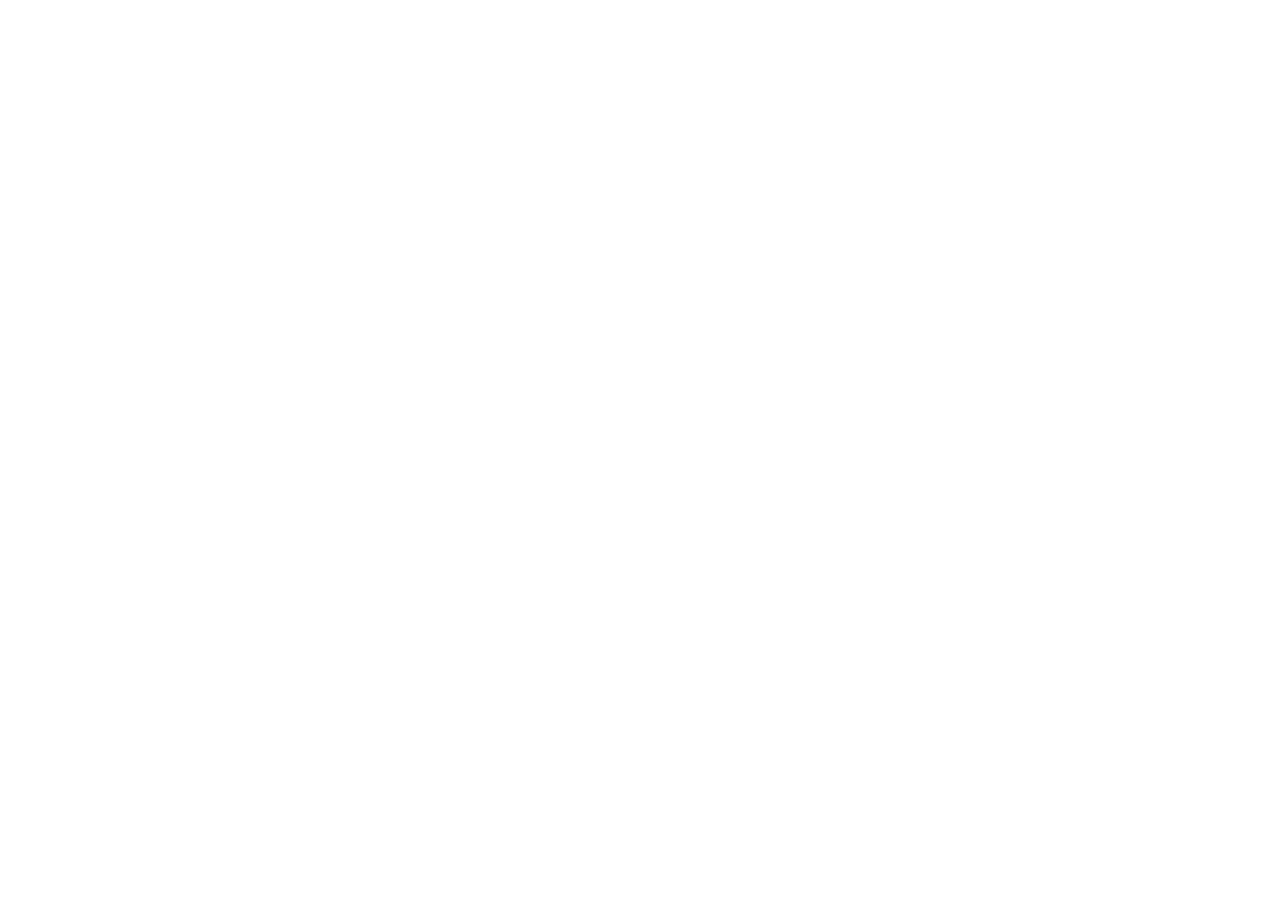
==== Semana-02/index.html @ f2ca2ee6 "BaSP-W02-2022: create README.md file, Semana-02 folder and index.html file" ====
<!DOCTYPE html>
<html lang="en">
<head>
    <meta charset="UTF-8">
    <meta http-equiv="X-UA-Compatible" content="IE=edge">
    <meta name="viewport" content="width=device-width, initial-scale=1.0">
    <title>Document</title>
</head>
<body>
    
</body>
</html>
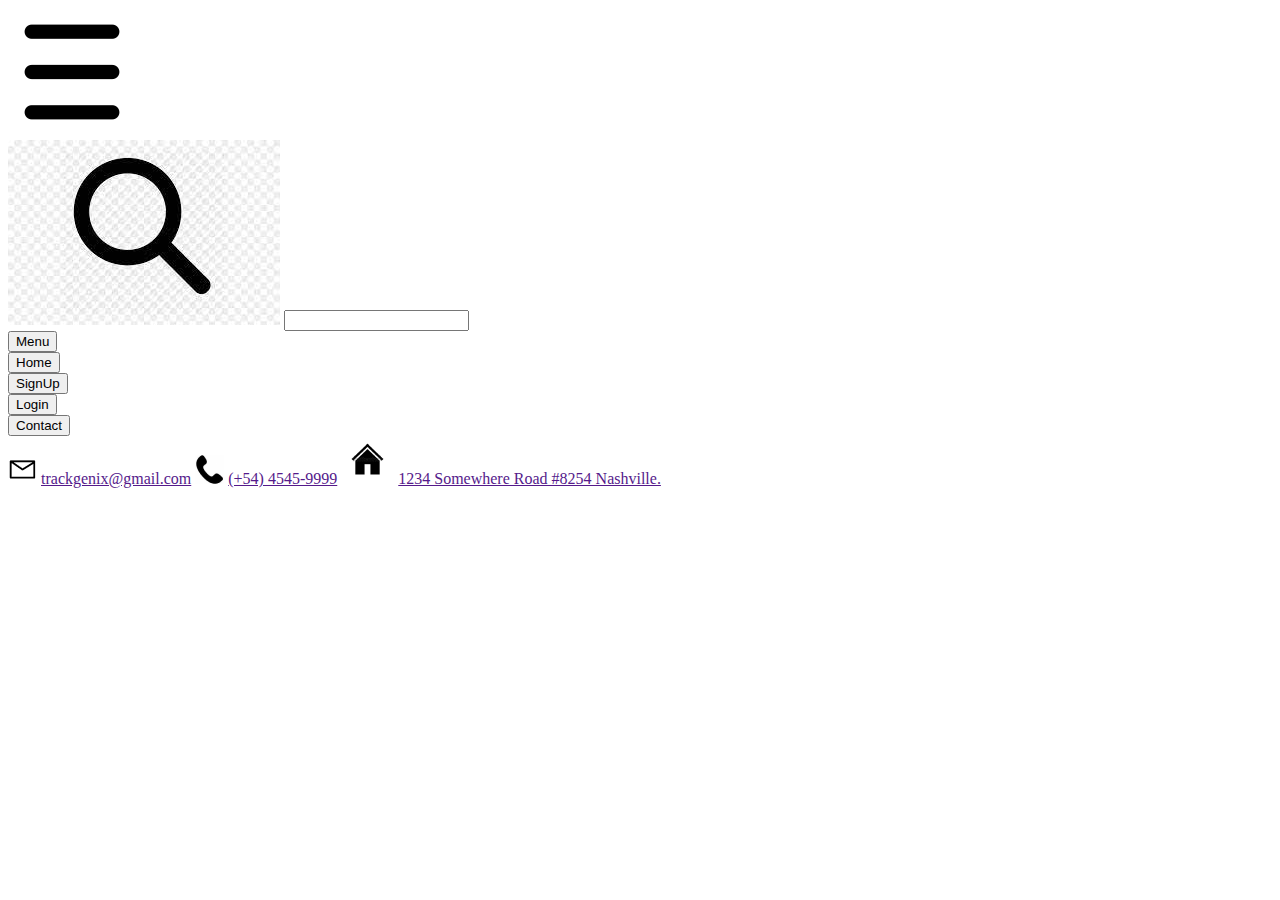
==== commit bb48aed8: "BaSP-W02-2022: create assets folder and add some images, modify index.html adding the header and asi" ====
--- a/Semana-02/index.html
+++ b/Semana-02/index.html
@@ -1,12 +1,52 @@
 <!DOCTYPE html>
 <html lang="en">
-<head>
-    <meta charset="UTF-8">
-    <meta http-equiv="X-UA-Compatible" content="IE=edge">
-    <meta name="viewport" content="width=device-width, initial-scale=1.0">
-    <title>Document</title>
-</head>
-<body>
-    
-</body>
-</html>+  <head>
+    <meta charset="UTF-8" />
+    <meta http-equiv="X-UA-Compatible" content="IE=edge" />
+    <meta name="viewport" content="width=device-width, initial-scale=1.0" />
+    <title>Landing Page Trackgenix</title>
+  </head>
+    <body>
+        <header>
+        <div></div>
+        <div>
+            <div>
+            <img src="../Semana-02/assets/menu.png" alt="" />
+            </div>
+            <form>
+            <img src="../Semana-02/assets/search.jpg" alt="" />
+            <input type="search" name="search" />
+            </form>
+        </div>
+        </header>
+        <aside>
+            <div>
+                <div>
+                    <div>
+                        <button>Menu</button>
+                    </div>
+                    <div>
+                        <button>Home</button>
+                    </div>
+                    <div>
+                        <button>SignUp</button>
+                    </div>
+                    <div>
+                        <button>Login</button>
+                    </div>
+                    <div>
+                        <button>Contact</button>
+                    </div>
+                </div>
+                <div>
+                    <img src="../Semana-02/assets/mail.png" alt="" />
+                    <a href="" target="_blank">trackgenix@gmail.com</a>
+                    <img src="../Semana-02/assets/phone.png" alt="" />
+                    <a href="" target="_blank">(+54) 4545-9999</a>
+                    <img src="../Semana-02/assets/adress.png" alt="" />
+                    <a href="" target="_blank">1234 Somewhere Road #8254 Nashville.</a>
+                </div>
+            </div>
+        </aside>
+    </body>
+</html>
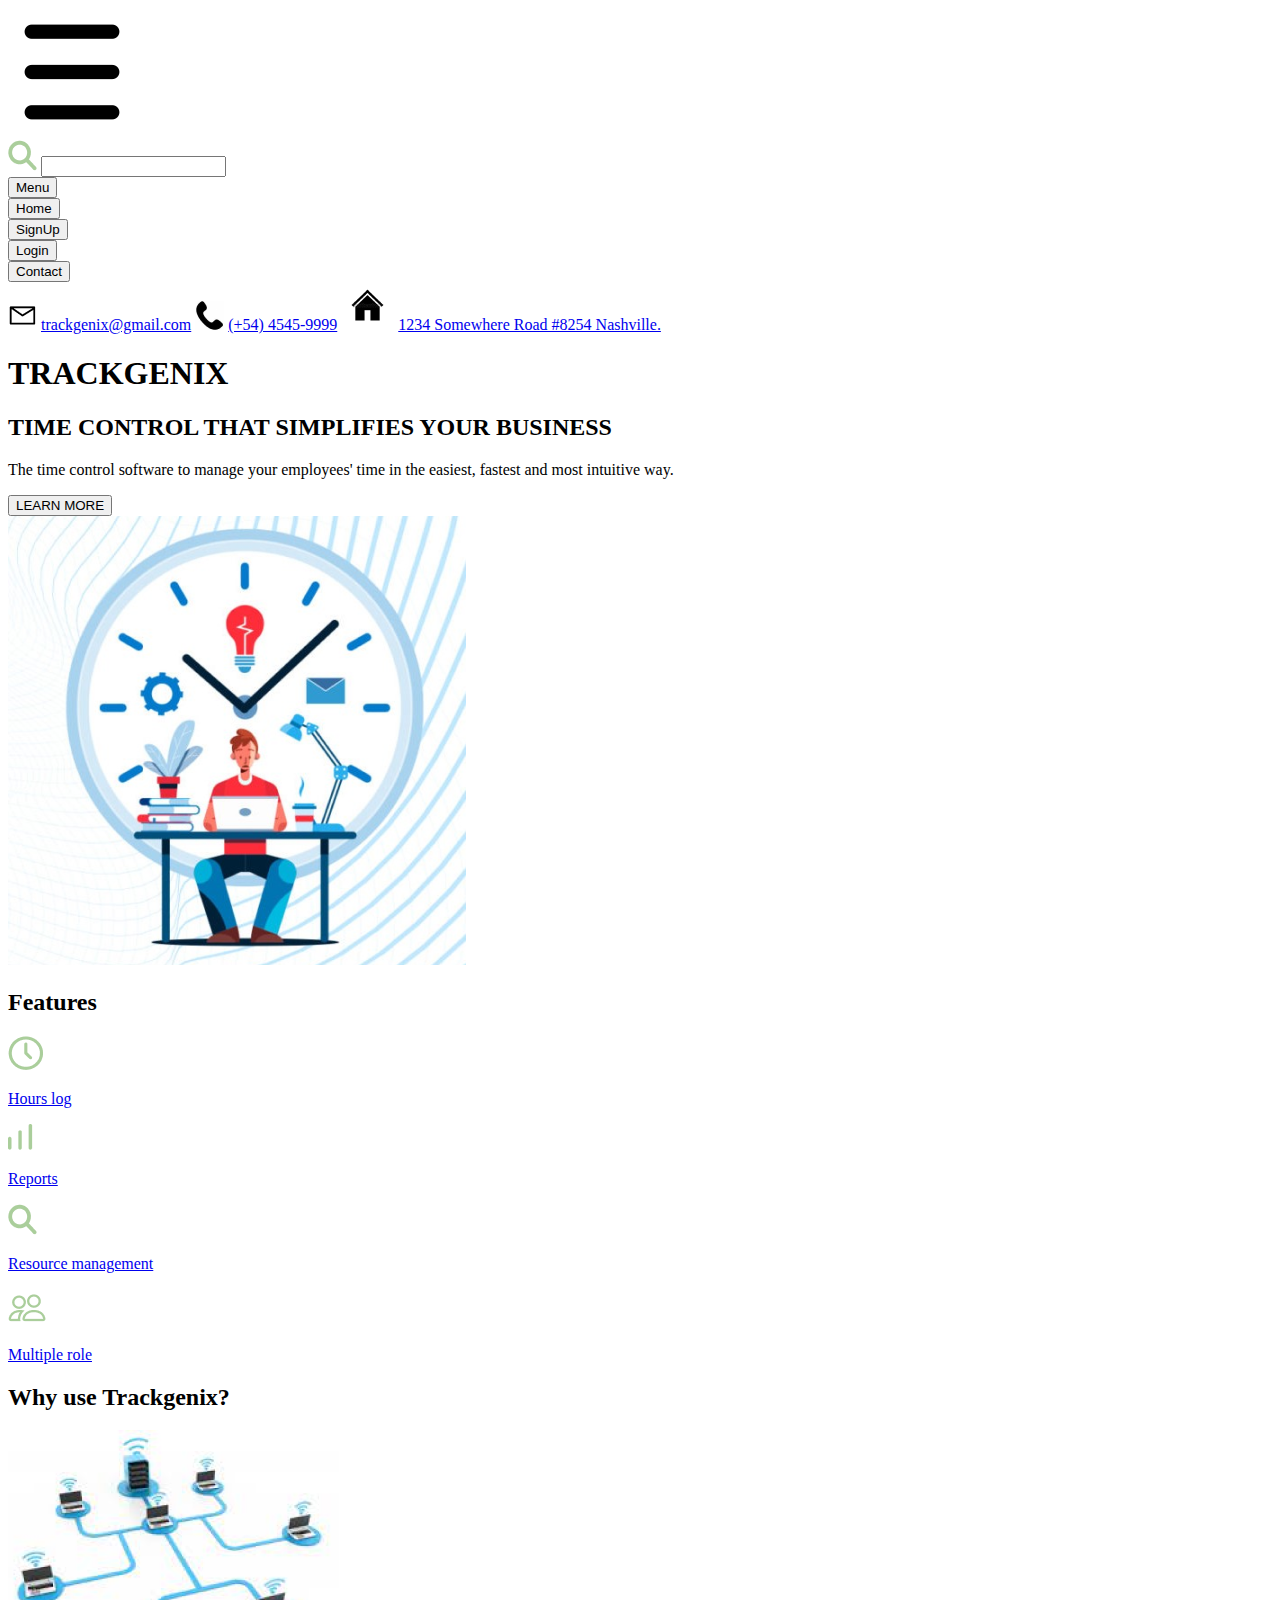
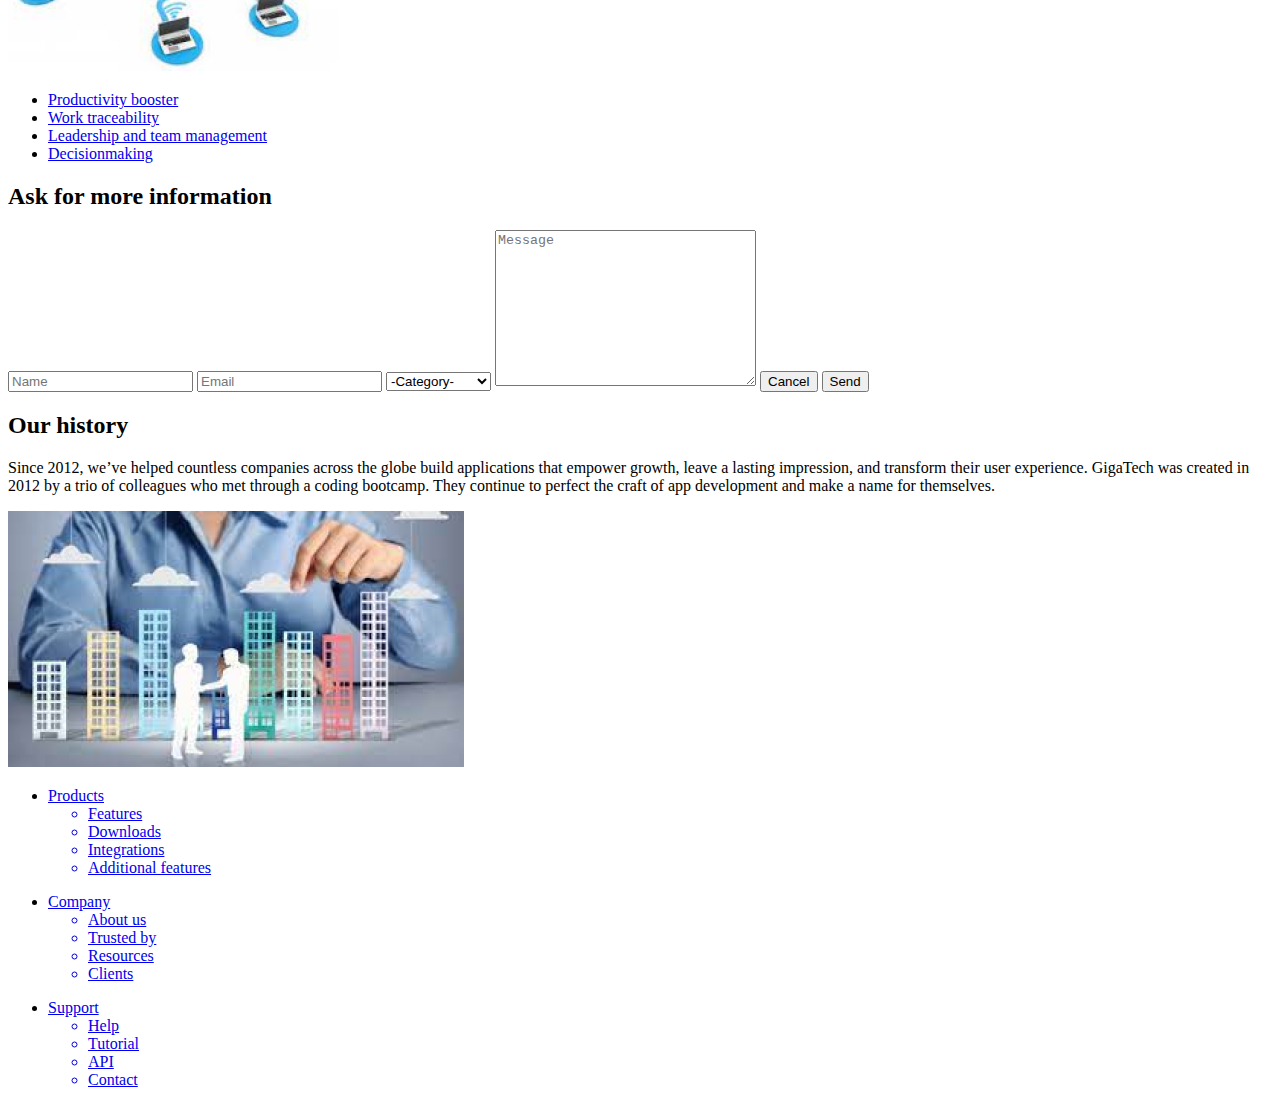
==== commit beb2841b: "BaSP-W02-2022: add img folder with some new images, work on the body and finish it" ====
--- a/Semana-02/index.html
+++ b/Semana-02/index.html
@@ -6,47 +6,206 @@
     <meta name="viewport" content="width=device-width, initial-scale=1.0" />
     <title>Landing Page Trackgenix</title>
   </head>
-    <body>
-        <header>
-        <div></div>
-        <div>
-            <div>
-            <img src="../Semana-02/assets/menu.png" alt="" />
-            </div>
-            <form>
-            <img src="../Semana-02/assets/search.jpg" alt="" />
-            <input type="search" name="search" />
-            </form>
-        </div>
-        </header>
-        <aside>
-            <div>
-                <div>
-                    <div>
-                        <button>Menu</button>
-                    </div>
-                    <div>
-                        <button>Home</button>
-                    </div>
-                    <div>
-                        <button>SignUp</button>
-                    </div>
-                    <div>
-                        <button>Login</button>
-                    </div>
-                    <div>
-                        <button>Contact</button>
-                    </div>
-                </div>
-                <div>
-                    <img src="../Semana-02/assets/mail.png" alt="" />
-                    <a href="" target="_blank">trackgenix@gmail.com</a>
-                    <img src="../Semana-02/assets/phone.png" alt="" />
-                    <a href="" target="_blank">(+54) 4545-9999</a>
-                    <img src="../Semana-02/assets/adress.png" alt="" />
-                    <a href="" target="_blank">1234 Somewhere Road #8254 Nashville.</a>
-                </div>
-            </div>
-        </aside>
-    </body>
+  <body>
+    <header>
+      <div>
+        <div>
+          <img src="../Semana-02/assets/img/menu.png" alt="" />
+        </div>
+      </div>
+      <div>
+        <form>
+          <img src="../Semana-02/assets/img/search.png" alt="" />
+          <input type="search" name="search" />
+        </form>
+      </div>
+    </header>
+    <section>
+      <aside>
+        <div>
+          <div>
+            <div>
+              <button>Menu</button>
+            </div>
+            <div>
+              <button>Home</button>
+            </div>
+            <div>
+              <button>SignUp</button>
+            </div>
+            <div>
+              <button>Login</button>
+            </div>
+            <div>
+              <button>Contact</button>
+            </div>
+          </div>
+          <div>
+            <img src="../Semana-02/assets/img/mail.png" alt="" />
+            <a href="#" target="_blank">trackgenix@gmail.com</a>
+            <img src="../Semana-02/assets/img/phone.png" alt="" />
+            <a href="#" target="_blank">(+54) 4545-9999</a>
+            <img src="../Semana-02/assets/img/adress.png" alt="" />
+            <a href="#" target="_blank">1234 Somewhere Road #8254 Nashville.</a>
+          </div>
+        </div>
+      </aside>
+      <article>
+        <div>
+          <h1>TRACKGENIX</h1>
+          <h2>TIME CONTROL THAT SIMPLIFIES YOUR BUSINESS</h2>
+          <p>
+            The time control software to manage your employees' time in the
+            easiest, fastest and most intuitive way.
+          </p>
+          <a href="#" target="_blank"></a
+          ><button type="button">LEARN MORE</button>
+        </div>
+        <div>
+          <img src="../Semana-02/assets/img/Imagen_principal.png" alt="" />
+        </div>
+      </article>
+      <article>
+        <h2>Features</h2>
+        <div>
+          <a href="#">
+            <img src="../Semana-02/assets/img/clock.png" alt="" />
+            <p>Hours log</p>
+          </a>
+          <div>
+            <a href="#">
+              <img src="../Semana-02/assets/img/Vector.png" alt="" />
+              <p>Reports</p>
+            </a>
+          </div>
+          <div>
+            <a href="#">
+              <img src="../Semana-02/assets/img/search.png" alt="" />
+              <p>Resource management</p>
+            </a>
+          </div>
+          <div>
+            <a href="#">
+              <img src="../Semana-02/assets/img/people.png" alt="" />
+              <p>Multiple role</p>
+            </a>
+          </div>
+        </div>
+      </article>
+      <article>
+        <h2>Why use Trackgenix?</h2>
+        <div>
+          <img src="../Semana-02/assets/img/why_use.png" alt="" />
+        </div>
+        <div>
+          <ul>
+            <li><a href="#">Productivity booster</a></li>
+            <li><a href="#">Work traceability</a></li>
+            <li><a href="#">Leadership and team management</a></li>
+            <li><a href="#">Decisionmaking</a></li>
+          </ul>
+        </div>
+      </article>
+      <article>
+        <h2>Ask for more information</h2>
+        <div>
+          <form action="#">
+            <input type="text" name="name" placeholder="Name" required />
+            <input type="email" name="email" placeholder="Email" required />
+            <select name="category" required>
+              <option value="0" disabled selected>-Category-</option>
+              <option value="1">Employee</option>
+              <option value="2">Employee PM</option>
+              <option value="2">Admin</option>
+              <option value="2">SuperAdmin</option>
+            </select>
+            <textarea
+              name="text"
+              cols="30"
+              rows="10"
+              placeholder="Message"
+              required
+            ></textarea>
+            <input type="reset" value="Cancel" />
+            <input type="submit" value="Send" />
+          </form>
+        </div>
+      </article>
+      <article>
+        <h2>Our history</h2>
+        <div>
+          <p>
+            Since 2012, we’ve helped countless companies across the globe build
+            applications that empower growth, leave a lasting impression, and
+            transform their user experience. GigaTech was created in 2012 by a
+            trio of colleagues who met through a coding bootcamp. They continue
+            to perfect the craft of app development and make a name for
+            themselves.
+          </p>
+          <img src="../Semana-02/assets/img/history.png" alt="" />
+        </div>
+      </article>
+      <article>
+        <div>
+          <ul>
+            <li>
+              <a href="#">Products</a>
+              <ul>
+                <a href="#">
+                  <li>Features</li>
+                </a>
+                <a href="#">
+                  <li>Downloads</li>
+                </a>
+                <a href="#">
+                  <li>Integrations</li>
+                </a>
+                <a href="#">
+                  <li>Additional features</li>
+                </a>
+              </ul>
+            </li>
+          </ul>
+          <ul>
+            <li>
+              <a href="#"> Company </a>
+              <ul>
+                <a href="#">
+                  <li>About us</li>
+                </a>
+                <a href="#">
+                  <li>Trusted by</li>
+                </a>
+                <a href="#">
+                  <li>Resources</li>
+                </a>
+                <a href="#">
+                  <li>Clients</li>
+                </a>
+              </ul>
+            </li>
+          </ul>
+          <ul>
+            <li>
+              <a href="#"> Support </a>
+              <ul>
+                <a href="#">
+                  <li>Help</li>
+                </a>
+                <a href="#">
+                  <li>Tutorial</li>
+                </a>
+                <a href="#">
+                  <li>API</li>
+                </a>
+                <a href="#">
+                  <li>Contact</li>
+                </a>
+              </ul>
+            </li>
+          </ul>
+        </div>
+      </article>
+    </section>
+  </body>
 </html>
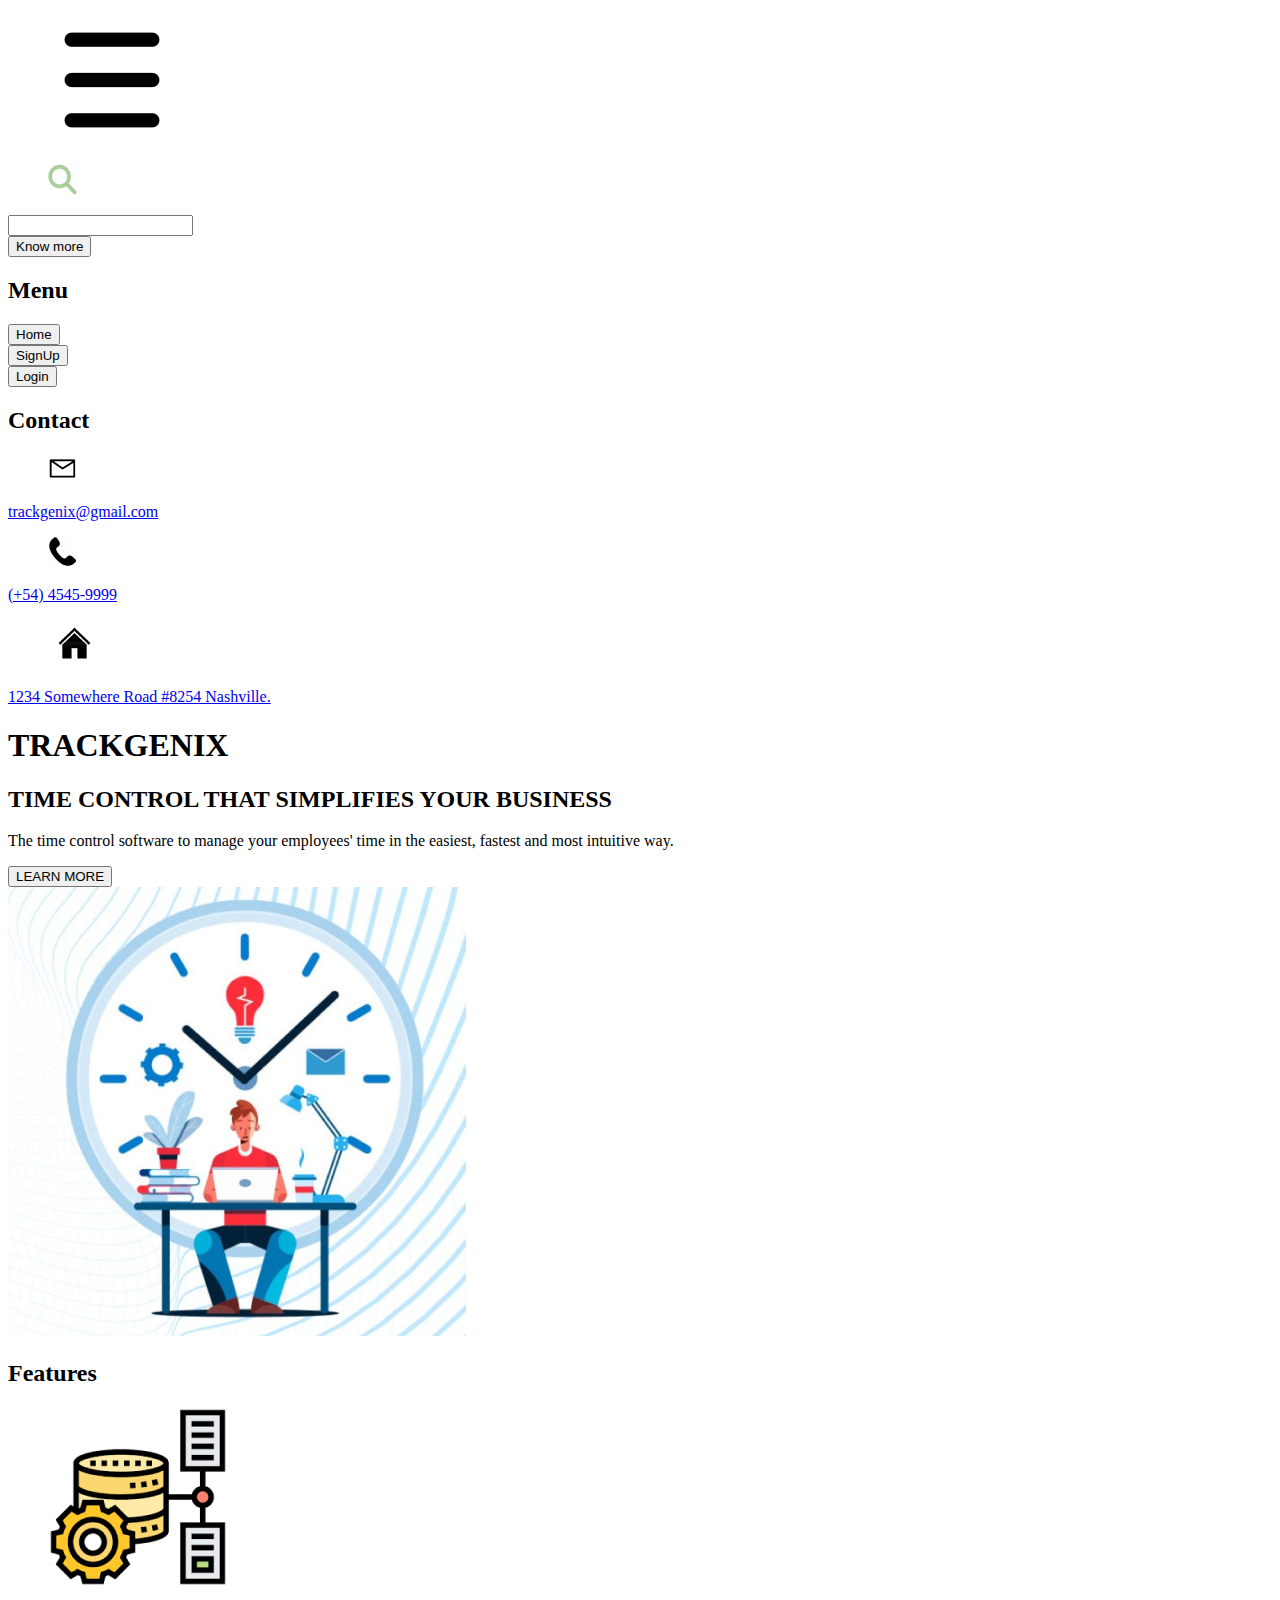
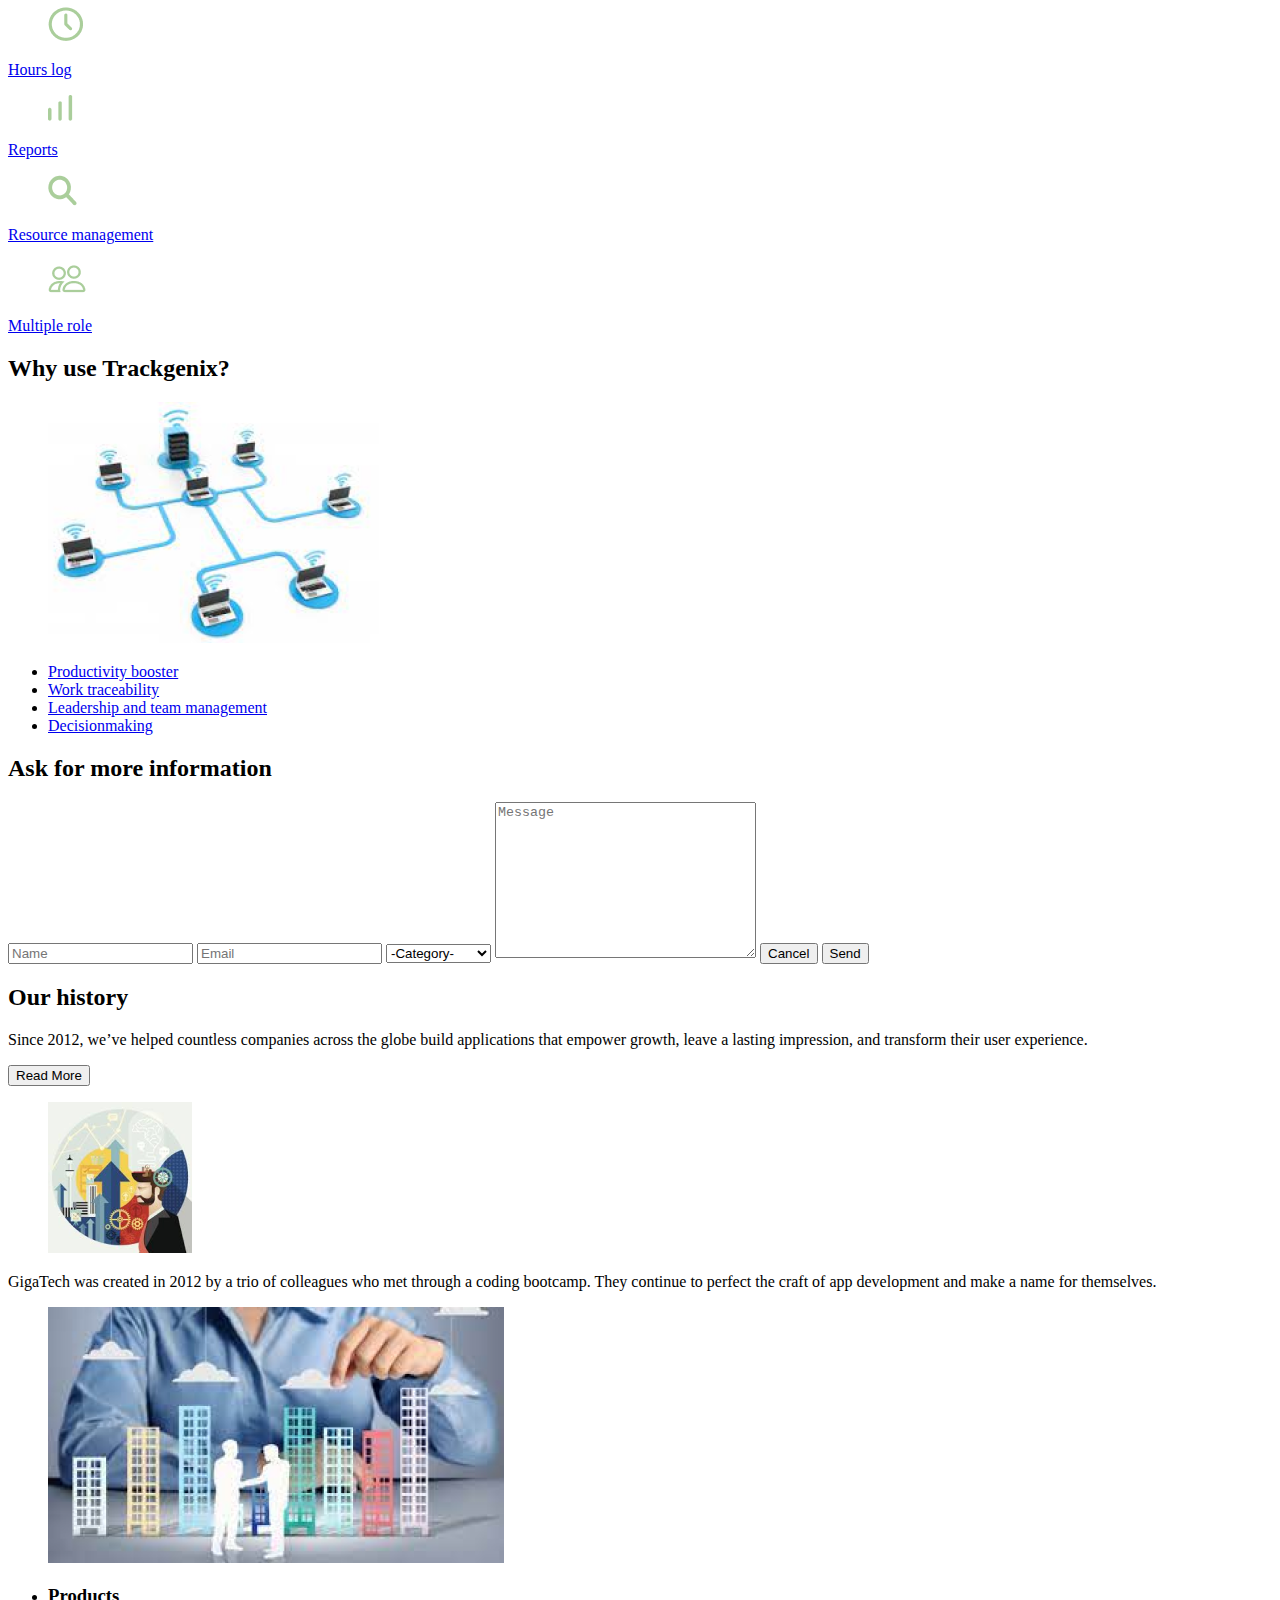
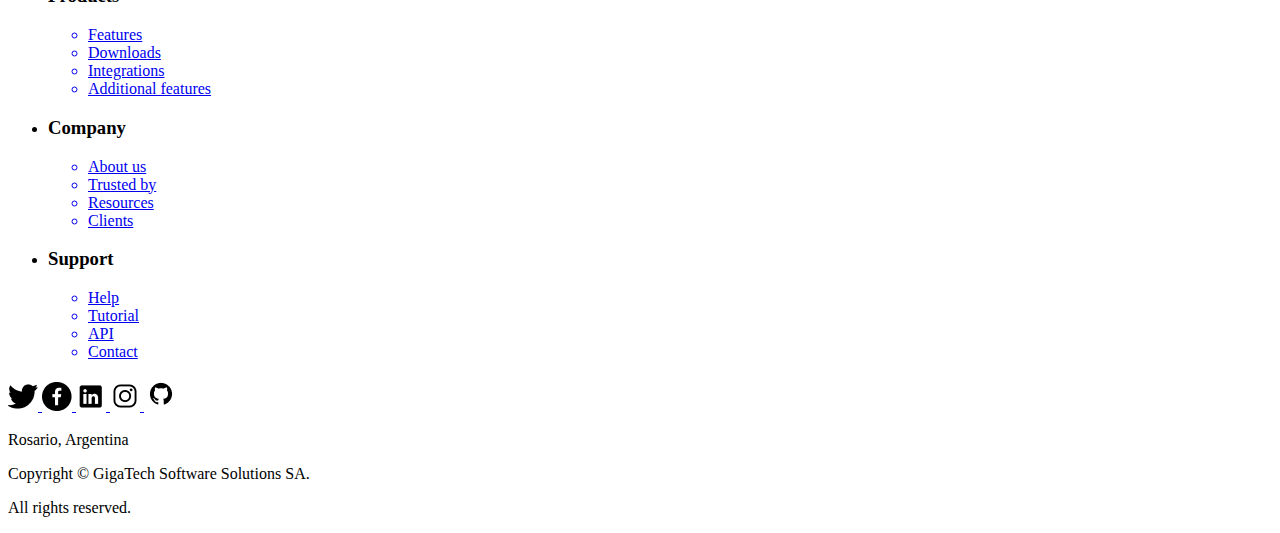
==== commit db65c3c8: "BaSP-W02-2022: add the footer and working on it, add some images and buttons for tablet format" ====
--- a/Semana-02/index.html
+++ b/Semana-02/index.html
@@ -9,15 +9,18 @@
   <body>
     <header>
       <div>
-        <div>
+        <figure>
           <img src="../Semana-02/assets/img/menu.png" alt="" />
-        </div>
-      </div>
-      <div>
+        </figure>
+        <div>
         <form>
-          <img src="../Semana-02/assets/img/search.png" alt="" />
+          <figure>
+            <img src="../Semana-02/assets/img/search.png" alt="" />
+          </figure>
           <input type="search" name="search" />
         </form>
+        </div>
+      <button type="button" target="_blank">Know more</button>
       </div>
     </header>
     <section>
@@ -25,27 +28,35 @@
         <div>
           <div>
             <div>
-              <button>Menu</button>
+              <h2>Menu</h2>
             </div>
+            <nav>
+              <div>
+                <button>Home</button>
+              </div>
+              <div>
+                <button>SignUp</button>
+              </div>
+              <div>
+                <button>Login</button>
+              </div>
+            </nav>
             <div>
-              <button>Home</button>
+              <h2>Contact</h2>
             </div>
-            <div>
-              <button>SignUp</button>
-            </div>
-            <div>
-              <button>Login</button>
-            </div>
-            <div>
-              <button>Contact</button>
-            </div>
-          </div>
-          <div>
-            <img src="../Semana-02/assets/img/mail.png" alt="" />
+          </div>
+          <div>
+            <figure>
+              <img src="../Semana-02/assets/img/mail.png" alt="" />
+            </figure>
             <a href="#" target="_blank">trackgenix@gmail.com</a>
-            <img src="../Semana-02/assets/img/phone.png" alt="" />
+            <figure>
+              <img src="../Semana-02/assets/img/phone.png" alt="" />
+            </figure>
             <a href="#" target="_blank">(+54) 4545-9999</a>
-            <img src="../Semana-02/assets/img/adress.png" alt="" />
+            <figure>
+              <img src="../Semana-02/assets/img/adress.png" alt="" />
+            </figure>
             <a href="#" target="_blank">1234 Somewhere Road #8254 Nashville.</a>
           </div>
         </div>
@@ -68,25 +79,38 @@
       <article>
         <h2>Features</h2>
         <div>
-          <a href="#">
-            <img src="../Semana-02/assets/img/clock.png" alt="" />
+          <figure>
+            <img src="../Semana-02/assets/img/features.png" alt="">
+          </figure>
+        </div>
+        <div>
+          <a href="#">
+            <figure>
+              <img src="../Semana-02/assets/img/clock.png" alt="" />
+            </figure>
             <p>Hours log</p>
           </a>
           <div>
             <a href="#">
-              <img src="../Semana-02/assets/img/Vector.png" alt="" />
+              <figure>
+                <img src="../Semana-02/assets/img/Vector.png" alt="" />
+              </figure>
               <p>Reports</p>
             </a>
           </div>
           <div>
             <a href="#">
-              <img src="../Semana-02/assets/img/search.png" alt="" />
+              <figure>
+                <img src="../Semana-02/assets/img/search.png" alt="" />
+              </figure>
               <p>Resource management</p>
             </a>
           </div>
           <div>
             <a href="#">
-              <img src="../Semana-02/assets/img/people.png" alt="" />
+              <figure>
+                <img src="../Semana-02/assets/img/people.png" alt="" />
+              </figure>
               <p>Multiple role</p>
             </a>
           </div>
@@ -94,9 +118,9 @@
       </article>
       <article>
         <h2>Why use Trackgenix?</h2>
-        <div>
+        <figure>
           <img src="../Semana-02/assets/img/why_use.png" alt="" />
-        </div>
+        </figure>
         <div>
           <ul>
             <li><a href="#">Productivity booster</a></li>
@@ -134,22 +158,31 @@
       <article>
         <h2>Our history</h2>
         <div>
-          <p>
-            Since 2012, we’ve helped countless companies across the globe build
-            applications that empower growth, leave a lasting impression, and
-            transform their user experience. GigaTech was created in 2012 by a
-            trio of colleagues who met through a coding bootcamp. They continue
-            to perfect the craft of app development and make a name for
-            themselves.
-          </p>
-          <img src="../Semana-02/assets/img/history.png" alt="" />
+            <p>
+              Since 2012, we’ve helped countless companies across the globe build
+              applications that empower growth, leave a lasting impression, and
+              transform their user experience.
+            </p>
+            <button type="button" target="_blank">Read More</button>
+            <figure>
+              <img src="../Semana-02/assets/img/history2.png" alt="">
+            </figure>
+            <p> 
+              GigaTech was created in 2012 by a
+              trio of colleagues who met through a coding bootcamp. They continue
+              to perfect the craft of app development and make a name for
+              themselves.
+            </p>
+          <figure>
+            <img src="../Semana-02/assets/img/history.png" alt="" />
+          </figure>
         </div>
       </article>
       <article>
         <div>
           <ul>
             <li>
-              <a href="#">Products</a>
+              <h3>Products</h3>
               <ul>
                 <a href="#">
                   <li>Features</li>
@@ -168,7 +201,7 @@
           </ul>
           <ul>
             <li>
-              <a href="#"> Company </a>
+              <h3>Company</h3>
               <ul>
                 <a href="#">
                   <li>About us</li>
@@ -187,7 +220,7 @@
           </ul>
           <ul>
             <li>
-              <a href="#"> Support </a>
+              <h3>Support</h3>
               <ul>
                 <a href="#">
                   <li>Help</li>
@@ -206,6 +239,30 @@
           </ul>
         </div>
       </article>
+      <footer>
+        <div>
+          <a href="#">
+            <img src="../Semana-02/assets/img/twitter.png" alt="">
+          </a>
+          <a href="#">
+            <img src="../Semana-02/assets/img/face.png" alt="">
+          </a>
+          <a href="#">
+            <img src="../Semana-02/assets/img/linkedin.png" alt="">
+          </a>
+          <a href="#">
+            <img src="../Semana-02/assets/img/instagram.png" alt="">
+          </a>
+          <a href="#">
+            <img src="../Semana-02/assets/img/github.png" alt="">
+          </a>
+        </div>
+        <div>
+          <p>Rosario, Argentina</p>
+          <p>Copyright &#169 GigaTech Software Solutions SA.</p>
+          <P>All rights reserved.</P>
+        </div>
+      </footer>
     </section>
   </body>
 </html>
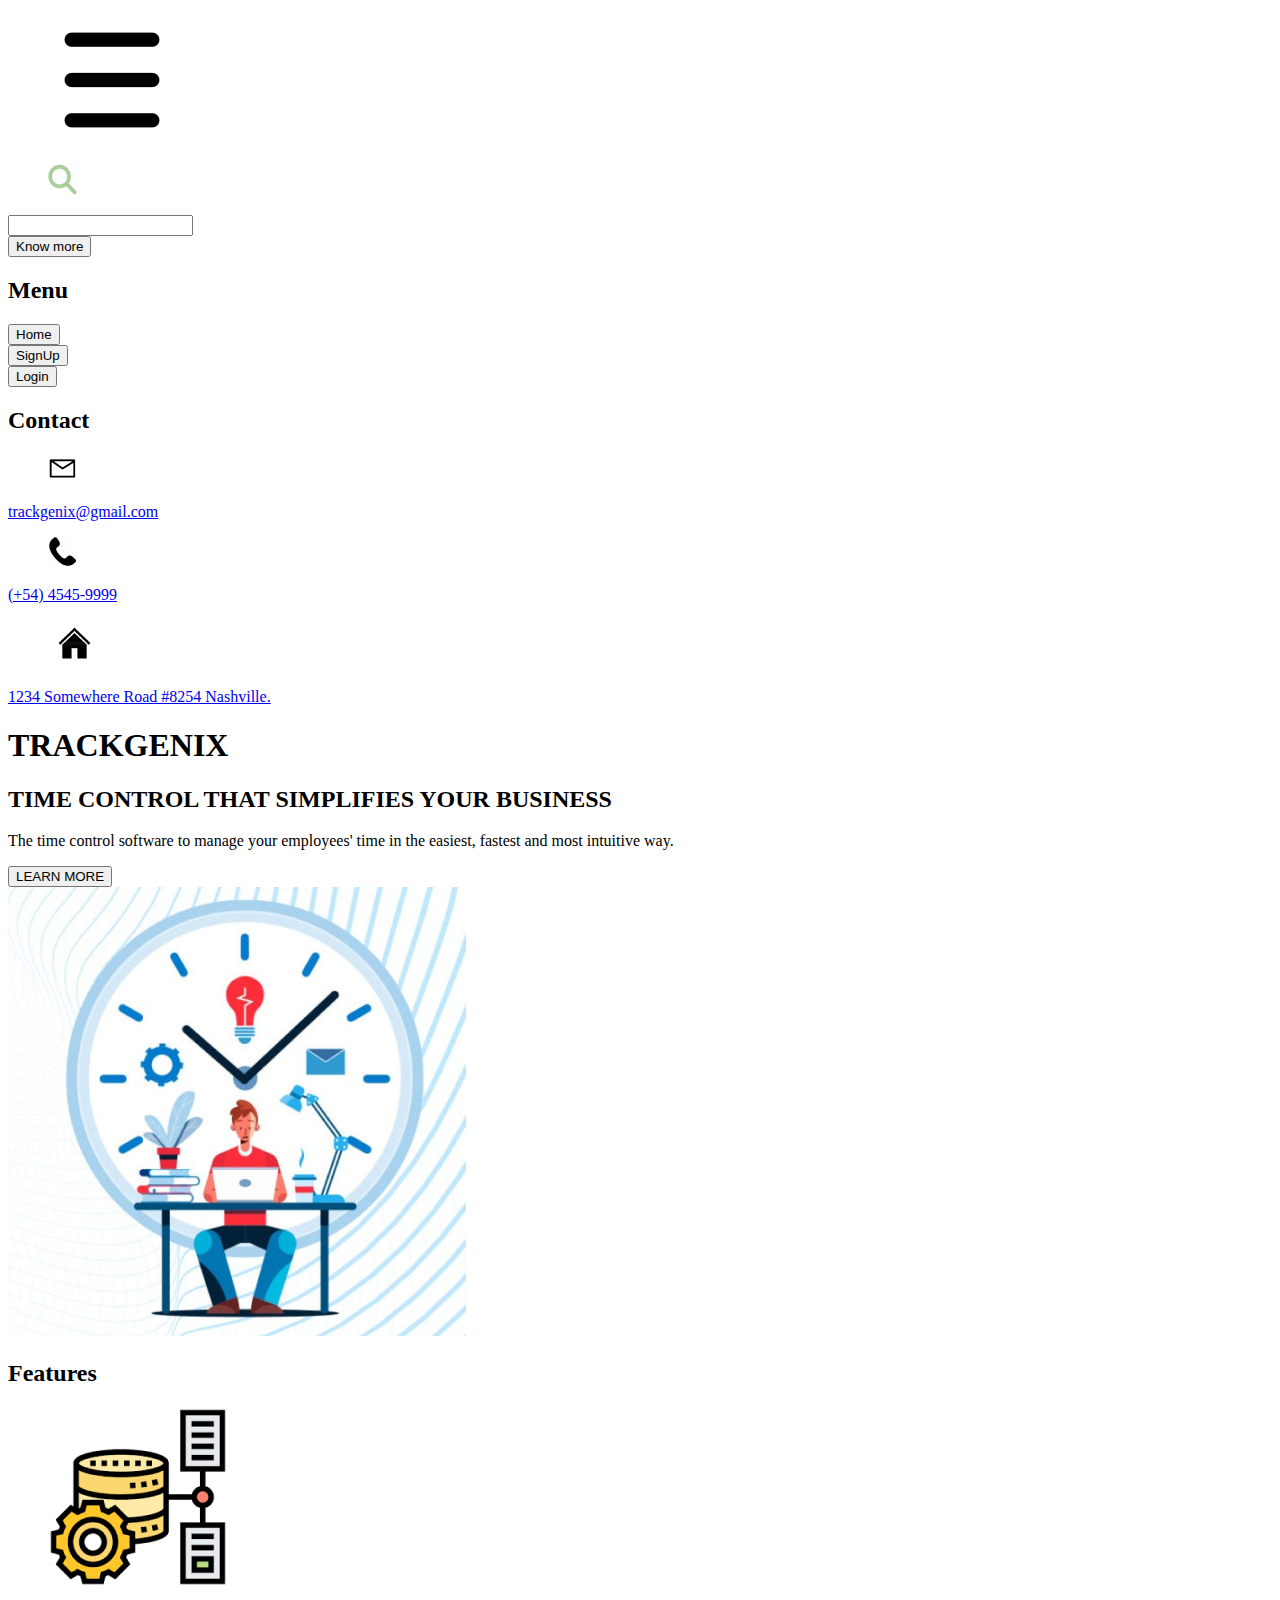
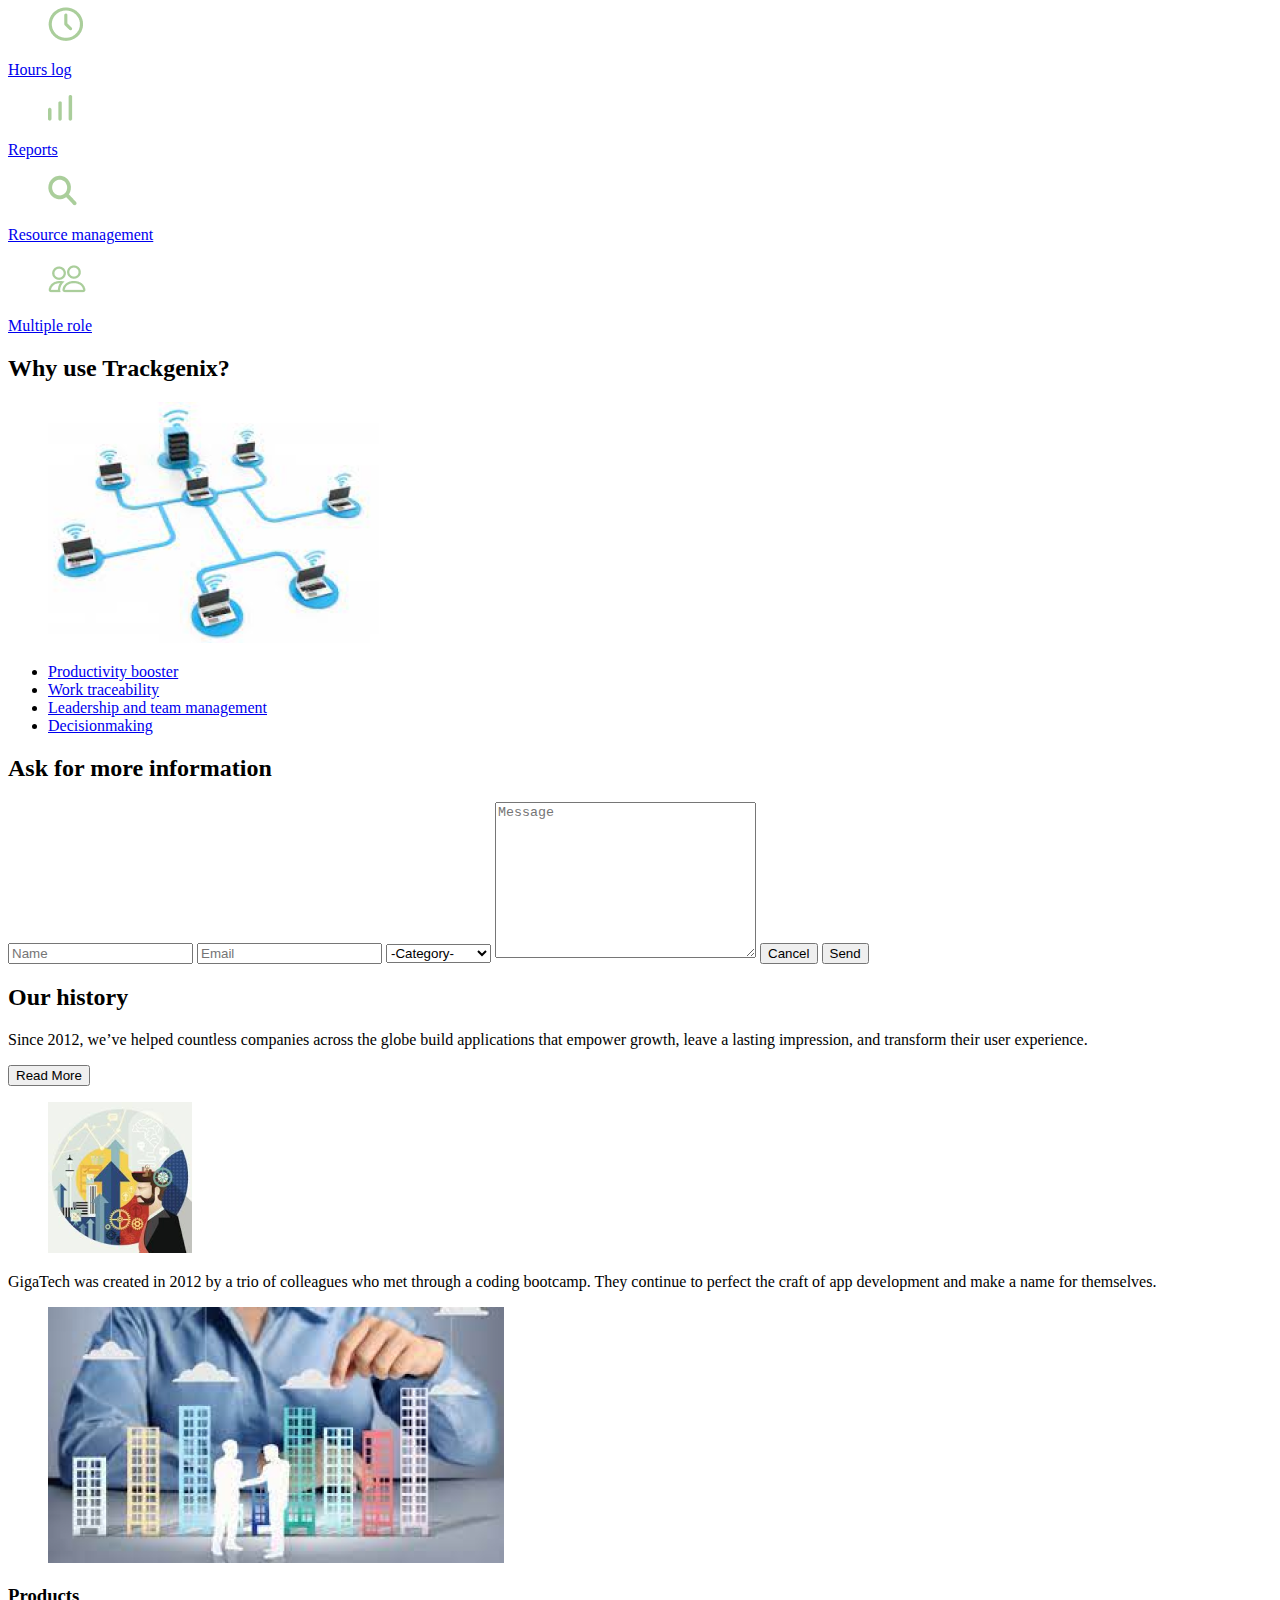
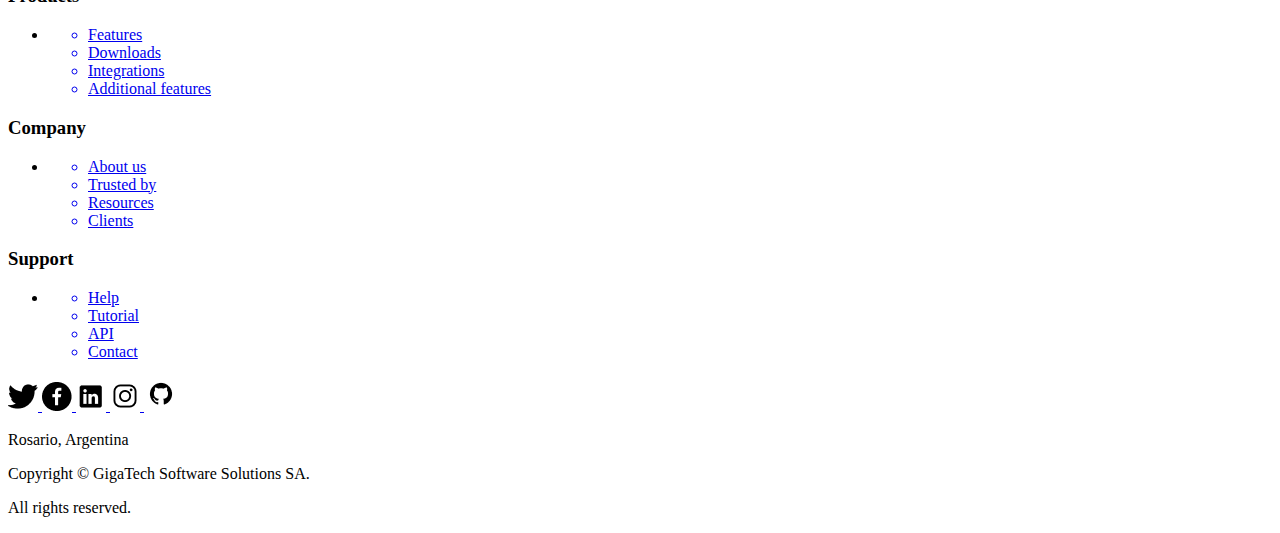
==== commit 306f7390: "BaSP-W02-2022: fix h3 tag in ul tag" ====
--- a/Semana-02/index.html
+++ b/Semana-02/index.html
@@ -180,63 +180,69 @@
       </article>
       <article>
         <div>
-          <ul>
-            <li>
-              <h3>Products</h3>
-              <ul>
-                <a href="#">
-                  <li>Features</li>
-                </a>
-                <a href="#">
-                  <li>Downloads</li>
-                </a>
-                <a href="#">
-                  <li>Integrations</li>
-                </a>
-                <a href="#">
-                  <li>Additional features</li>
-                </a>
-              </ul>
-            </li>
-          </ul>
-          <ul>
-            <li>
-              <h3>Company</h3>
-              <ul>
-                <a href="#">
-                  <li>About us</li>
-                </a>
-                <a href="#">
-                  <li>Trusted by</li>
-                </a>
-                <a href="#">
-                  <li>Resources</li>
-                </a>
-                <a href="#">
-                  <li>Clients</li>
-                </a>
-              </ul>
-            </li>
-          </ul>
-          <ul>
-            <li>
-              <h3>Support</h3>
-              <ul>
-                <a href="#">
-                  <li>Help</li>
-                </a>
-                <a href="#">
-                  <li>Tutorial</li>
-                </a>
-                <a href="#">
-                  <li>API</li>
-                </a>
-                <a href="#">
-                  <li>Contact</li>
-                </a>
-              </ul>
-            </li>
-          </ul>
+          <div>
+            <h3>Products</h3>
+            <ul>
+              <li>
+                <ul>
+                  <a href="#">
+                    <li>Features</li>
+                  </a>
+                  <a href="#">
+                    <li>Downloads</li>
+                  </a>
+                  <a href="#">
+                    <li>Integrations</li>
+                  </a>
+                  <a href="#">
+                    <li>Additional features</li>
+                  </a>
+                </ul>
+              </li>
+            </ul>
+          </div>
+          <div>
+            <h3>Company</h3>
+            <ul>
+              <li>
+                <ul>
+                  <a href="#">
+                    <li>About us</li>
+                  </a>
+                  <a href="#">
+                    <li>Trusted by</li>
+                  </a>
+                  <a href="#">
+                    <li>Resources</li>
+                  </a>
+                  <a href="#">
+                    <li>Clients</li>
+                  </a>
+                </ul>
+              </li>
+            </ul>
+          </div>
+          <div>
+            <h3>Support</h3>
+            <ul>
+              <li>
+                <ul>
+                  <a href="#">
+                    <li>Help</li>
+                  </a>
+                  <a href="#">
+                    <li>Tutorial</li>
+                  </a>
+                  <a href="#">
+                    <li>API</li>
+                  </a>
+                  <a href="#">
+                    <li>Contact</li>
+                  </a>
+                </ul>
+              </li>
+            </ul>
+          </div>
         </div>
       </article>
       <footer>
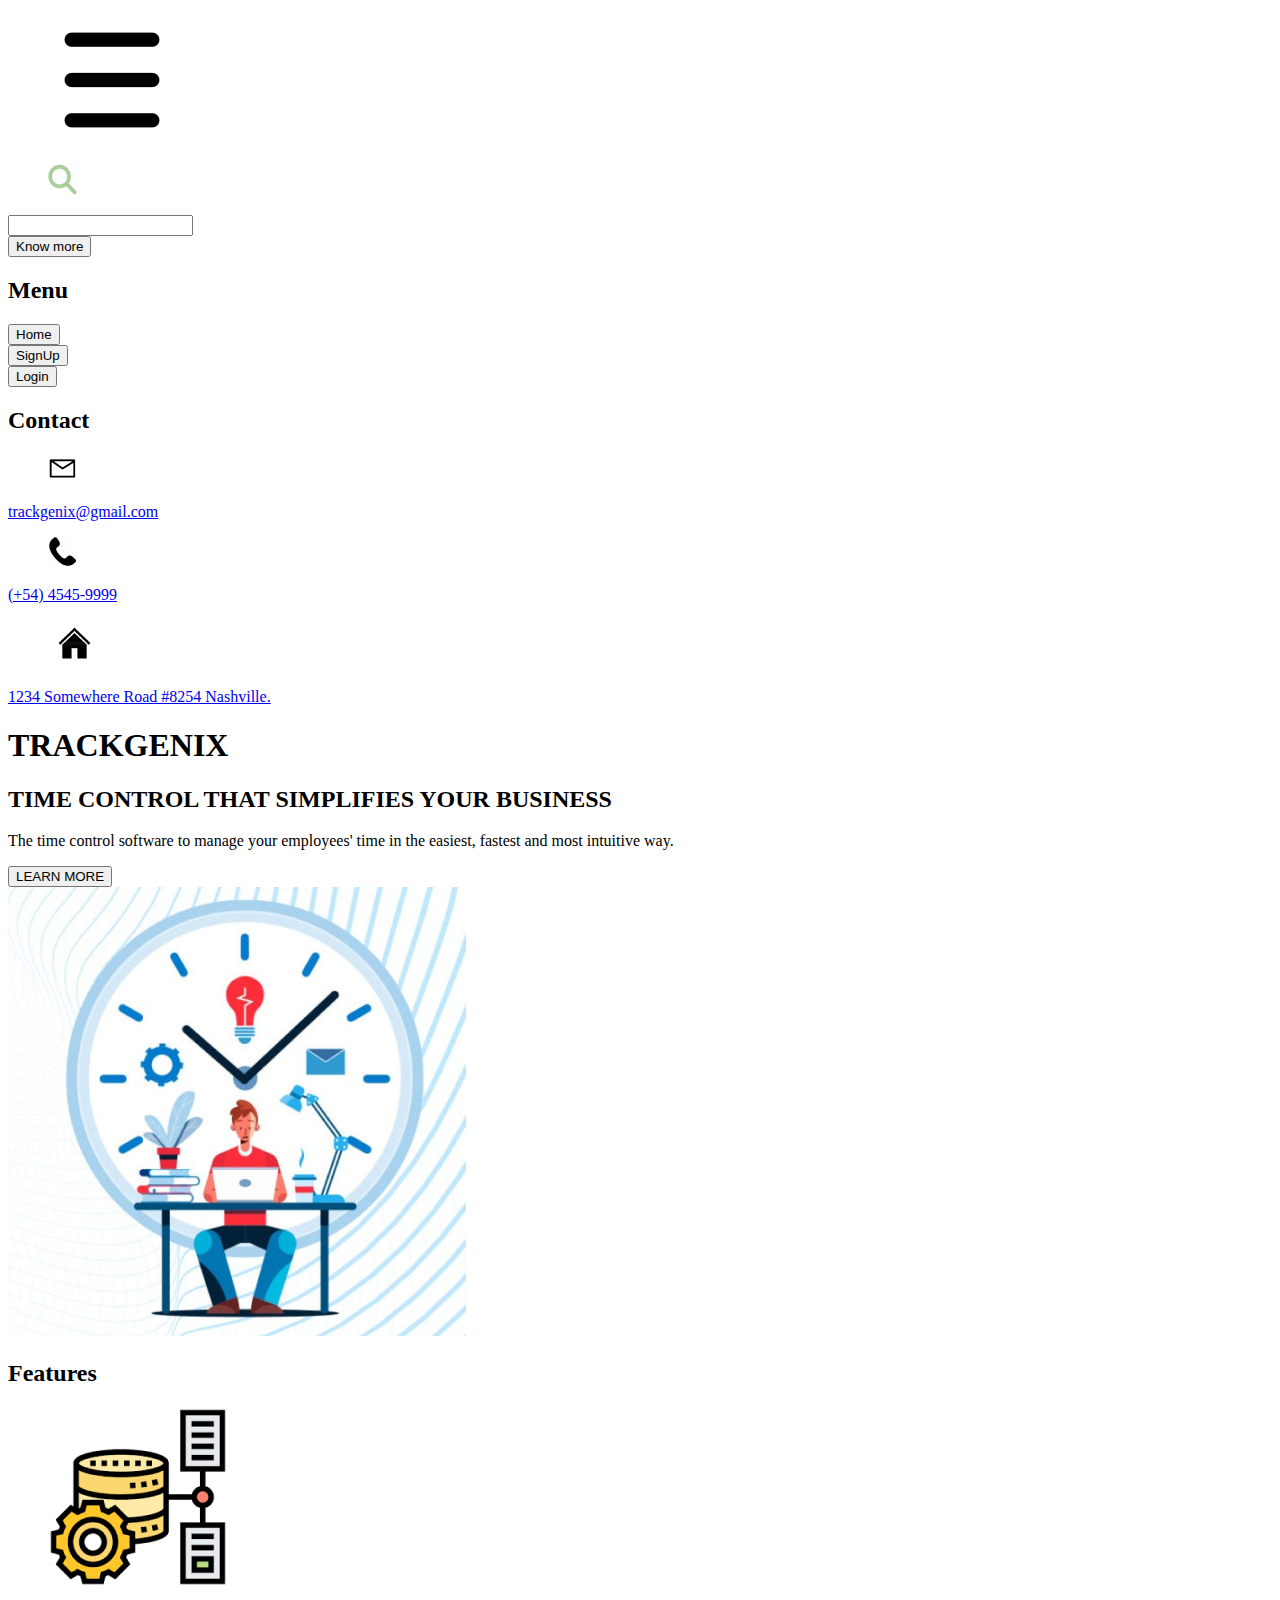
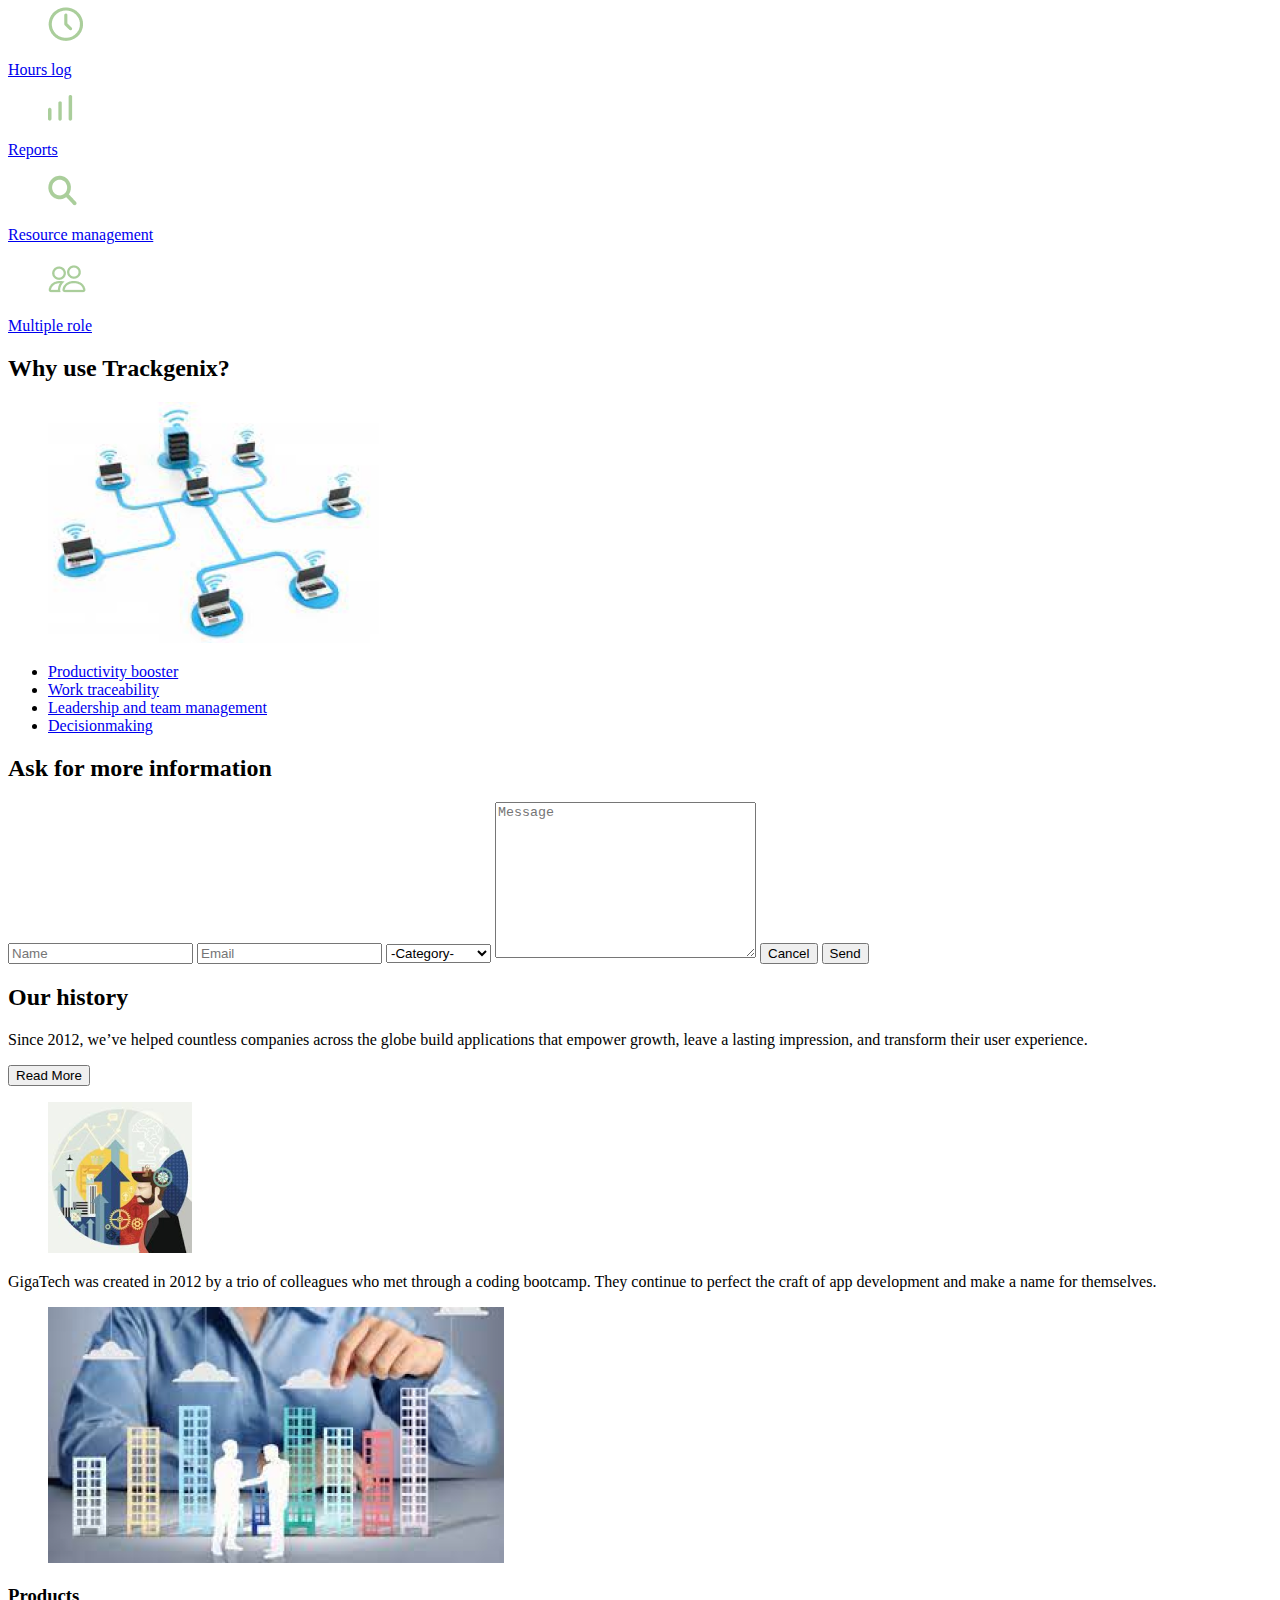
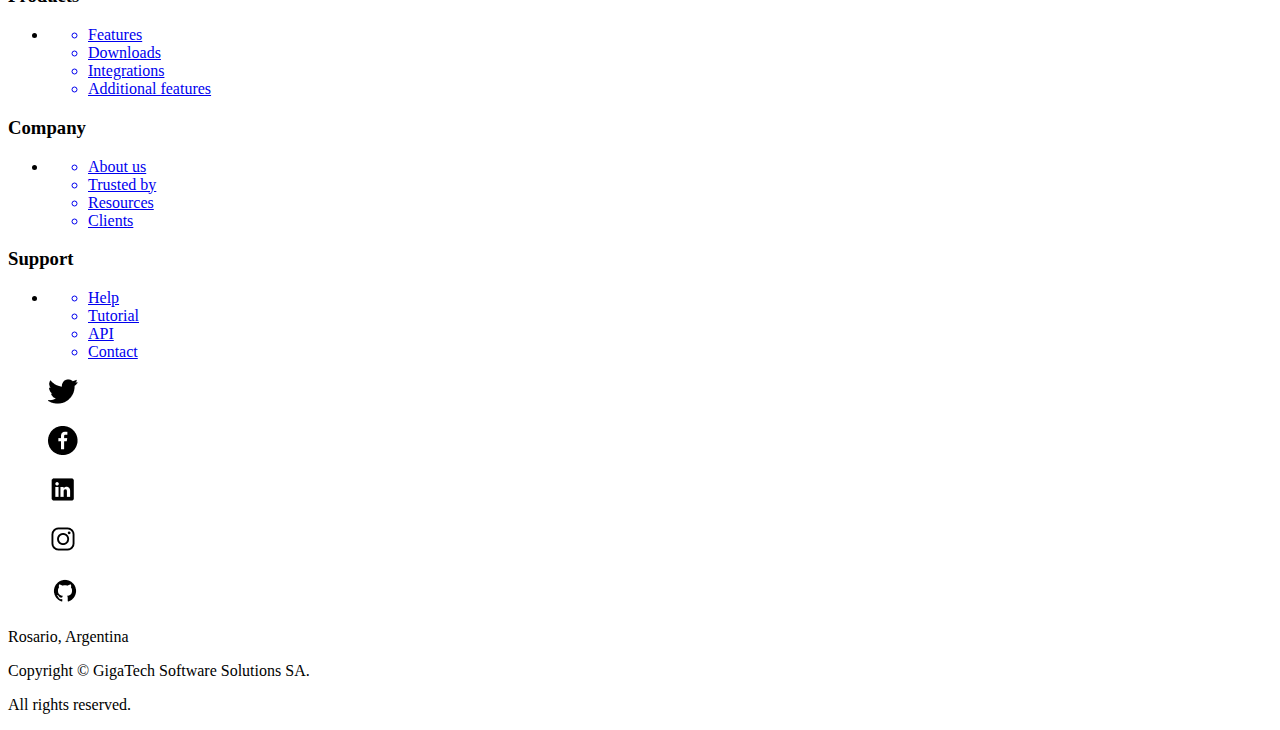
==== commit 5f8cb182: "BaSP-W02-2022: add some figure tag that I forgot on footer" ====
--- a/Semana-02/index.html
+++ b/Semana-02/index.html
@@ -1,274 +1,272 @@
 <!DOCTYPE html>
 <html lang="en">
-  <head>
-    <meta charset="UTF-8" />
-    <meta http-equiv="X-UA-Compatible" content="IE=edge" />
-    <meta name="viewport" content="width=device-width, initial-scale=1.0" />
-    <title>Landing Page Trackgenix</title>
-  </head>
-  <body>
-    <header>
-      <div>
-        <figure>
-          <img src="../Semana-02/assets/img/menu.png" alt="" />
-        </figure>
-        <div>
+
+<head>
+  <meta charset="UTF-8" />
+  <meta http-equiv="X-UA-Compatible" content="IE=edge" />
+  <meta name="viewport" content="width=device-width, initial-scale=1.0" />
+  <title>Landing Page Trackgenix</title>
+</head>
+
+<body>
+  <header>
+    <div>
+      <figure>
+        <img src="../Semana-02/assets/img/menu.png" alt="" />
+      </figure>
+      <div>
         <form>
           <figure>
             <img src="../Semana-02/assets/img/search.png" alt="" />
           </figure>
           <input type="search" name="search" />
         </form>
-        </div>
-      <button type="button" target="_blank">Know more</button>
-      </div>
-    </header>
-    <section>
-      <aside>
-        <div>
-          <div>
-            <div>
-              <h2>Menu</h2>
-            </div>
-            <nav>
-              <div>
-                <button>Home</button>
-              </div>
-              <div>
-                <button>SignUp</button>
-              </div>
-              <div>
-                <button>Login</button>
-              </div>
-            </nav>
-            <div>
-              <h2>Contact</h2>
-            </div>
-          </div>
-          <div>
-            <figure>
-              <img src="../Semana-02/assets/img/mail.png" alt="" />
-            </figure>
-            <a href="#" target="_blank">trackgenix@gmail.com</a>
-            <figure>
-              <img src="../Semana-02/assets/img/phone.png" alt="" />
-            </figure>
-            <a href="#" target="_blank">(+54) 4545-9999</a>
-            <figure>
-              <img src="../Semana-02/assets/img/adress.png" alt="" />
-            </figure>
-            <a href="#" target="_blank">1234 Somewhere Road #8254 Nashville.</a>
-          </div>
-        </div>
-      </aside>
-      <article>
-        <div>
-          <h1>TRACKGENIX</h1>
-          <h2>TIME CONTROL THAT SIMPLIFIES YOUR BUSINESS</h2>
-          <p>
-            The time control software to manage your employees' time in the
-            easiest, fastest and most intuitive way.
-          </p>
-          <a href="#" target="_blank"></a
-          ><button type="button">LEARN MORE</button>
-        </div>
-        <div>
-          <img src="../Semana-02/assets/img/Imagen_principal.png" alt="" />
-        </div>
-      </article>
-      <article>
-        <h2>Features</h2>
-        <div>
-          <figure>
-            <img src="../Semana-02/assets/img/features.png" alt="">
-          </figure>
-        </div>
-        <div>
-          <a href="#">
-            <figure>
-              <img src="../Semana-02/assets/img/clock.png" alt="" />
-            </figure>
-            <p>Hours log</p>
-          </a>
-          <div>
-            <a href="#">
-              <figure>
-                <img src="../Semana-02/assets/img/Vector.png" alt="" />
-              </figure>
-              <p>Reports</p>
-            </a>
-          </div>
-          <div>
-            <a href="#">
-              <figure>
-                <img src="../Semana-02/assets/img/search.png" alt="" />
-              </figure>
-              <p>Resource management</p>
-            </a>
-          </div>
-          <div>
-            <a href="#">
-              <figure>
-                <img src="../Semana-02/assets/img/people.png" alt="" />
-              </figure>
-              <p>Multiple role</p>
-            </a>
-          </div>
-        </div>
-      </article>
-      <article>
-        <h2>Why use Trackgenix?</h2>
-        <figure>
-          <img src="../Semana-02/assets/img/why_use.png" alt="" />
-        </figure>
-        <div>
-          <ul>
-            <li><a href="#">Productivity booster</a></li>
-            <li><a href="#">Work traceability</a></li>
-            <li><a href="#">Leadership and team management</a></li>
-            <li><a href="#">Decisionmaking</a></li>
-          </ul>
-        </div>
-      </article>
-      <article>
-        <h2>Ask for more information</h2>
-        <div>
-          <form action="#">
-            <input type="text" name="name" placeholder="Name" required />
-            <input type="email" name="email" placeholder="Email" required />
-            <select name="category" required>
-              <option value="0" disabled selected>-Category-</option>
-              <option value="1">Employee</option>
-              <option value="2">Employee PM</option>
-              <option value="2">Admin</option>
-              <option value="2">SuperAdmin</option>
-            </select>
-            <textarea
-              name="text"
-              cols="30"
-              rows="10"
-              placeholder="Message"
-              required
-            ></textarea>
-            <input type="reset" value="Cancel" />
-            <input type="submit" value="Send" />
-          </form>
-        </div>
-      </article>
-      <article>
-        <h2>Our history</h2>
-        <div>
-            <p>
-              Since 2012, we’ve helped countless companies across the globe build
-              applications that empower growth, leave a lasting impression, and
-              transform their user experience.
-            </p>
-            <button type="button" target="_blank">Read More</button>
-            <figure>
-              <img src="../Semana-02/assets/img/history2.png" alt="">
-            </figure>
-            <p> 
-              GigaTech was created in 2012 by a
-              trio of colleagues who met through a coding bootcamp. They continue
-              to perfect the craft of app development and make a name for
-              themselves.
-            </p>
-          <figure>
-            <img src="../Semana-02/assets/img/history.png" alt="" />
-          </figure>
-        </div>
-      </article>
-      <article>
-        <div>
-          <div>
-            <h3>Products</h3>
+      </div>
+      <a href="#" target="_blank"><button type="button">Know more</button></a>
+    </div>
+  </header>
+  <nav>
+    <div>
+      <h2>Menu</h2>
+    </div>
+    <div>
+      <button>Home</button>
+    </div>
+    <div>
+      <button>SignUp</button>
+    </div>
+    <div>
+      <button>Login</button>
+    </div>
+    <div>
+      <h2>Contact</h2>
+    </div>
+    <div>
+      <figure>
+        <img src="../Semana-02/assets/img/mail.png" alt="" />
+      </figure>
+      <a href="#" target="_blank">trackgenix@gmail.com</a>
+      <figure>
+        <img src="../Semana-02/assets/img/phone.png" alt="" />
+      </figure>
+      <a href="#" target="_blank">(+54) 4545-9999</a>
+      <figure>
+        <img src="../Semana-02/assets/img/adress.png" alt="" />
+      </figure>
+      <a href="#" target="_blank">1234 Somewhere Road #8254 Nashville.</a>
+    </div>
+  </nav>
+  <section>
+    <div>
+      <h1>TRACKGENIX</h1>
+      <h2>TIME CONTROL THAT SIMPLIFIES YOUR BUSINESS</h2>
+      <p>
+        The time control software to manage your employees' time in the
+        easiest, fastest and most intuitive way.
+      </p>
+      <a href="#" target="_blank"><button type="button">LEARN MORE</button></a>
+    </div>
+    <div>
+      <img src="../Semana-02/assets/img/Imagen_principal.png" alt="" />
+    </div>
+  </section>
+  <section>
+    <h2>Features</h2>
+    <div>
+      <figure>
+        <img src="../Semana-02/assets/img/features.png" alt="">
+      </figure>
+    </div>
+    <div>
+      <a href="#">
+        <figure>
+          <img src="../Semana-02/assets/img/clock.png" alt="" />
+        </figure>
+        <p>Hours log</p>
+      </a>
+      <div>
+        <a href="#">
+          <figure>
+            <img src="../Semana-02/assets/img/Vector.png" alt="" />
+          </figure>
+          <p>Reports</p>
+        </a>
+      </div>
+      <div>
+        <a href="#">
+          <figure>
+            <img src="../Semana-02/assets/img/search.png" alt="" />
+          </figure>
+          <p>Resource management</p>
+        </a>
+      </div>
+      <div>
+        <a href="#">
+          <figure>
+            <img src="../Semana-02/assets/img/people.png" alt="" />
+          </figure>
+          <p>Multiple role</p>
+        </a>
+      </div>
+    </div>
+  </section>
+  <section>
+    <h2>Why use Trackgenix?</h2>
+    <figure>
+      <img src="../Semana-02/assets/img/why_use.png" alt="" />
+    </figure>
+    <div>
+      <ul>
+        <li><a href="#">Productivity booster</a></li>
+        <li><a href="#">Work traceability</a></li>
+        <li><a href="#">Leadership and team management</a></li>
+        <li><a href="#">Decisionmaking</a></li>
+      </ul>
+    </div>
+  </section>
+  <section>
+    <h2>Ask for more information</h2>
+    <div>
+      <form action="#">
+        <input type="text" name="name" placeholder="Name" required />
+        <input type="email" name="email" placeholder="Email" required />
+        <select name="category" required>
+          <option value="0" disabled selected>-Category-</option>
+          <option value="1">Employee</option>
+          <option value="2">Employee PM</option>
+          <option value="2">Admin</option>
+          <option value="2">SuperAdmin</option>
+        </select>
+        <textarea name="text" cols="30" rows="10" placeholder="Message" required></textarea>
+        <input type="reset" value="Cancel" />
+        <input type="submit" value="Send" />
+      </form>
+    </div>
+  </section>
+  <section>
+    <h2>Our history</h2>
+    <div>
+      <p>
+        Since 2012, we’ve helped countless companies across the globe build
+        applications that empower growth, leave a lasting impression, and
+        transform their user experience.
+      </p>
+      <a href="#" target="_blank"><button type="button">Read More</button></a>
+      <figure>
+        <img src="../Semana-02/assets/img/history2.png" alt="">
+      </figure>
+      <p>
+        GigaTech was created in 2012 by a
+        trio of colleagues who met through a coding bootcamp. They continue
+        to perfect the craft of app development and make a name for
+        themselves.
+      </p>
+      <figure>
+        <img src="../Semana-02/assets/img/history.png" alt="" />
+      </figure>
+    </div>
+  </section>
+  <section>
+    <div>
+      <div>
+        <h3>Products</h3>
+        <ul>
+          <li>
             <ul>
-              <li>
-                <ul>
-                  <a href="#">
-                    <li>Features</li>
-                  </a>
-                  <a href="#">
-                    <li>Downloads</li>
-                  </a>
-                  <a href="#">
-                    <li>Integrations</li>
-                  </a>
-                  <a href="#">
-                    <li>Additional features</li>
-                  </a>
-                </ul>
-              </li>
+              <a href="#">
+                <li>Features</li>
+              </a>
+              <a href="#">
+                <li>Downloads</li>
+              </a>
+              <a href="#">
+                <li>Integrations</li>
+              </a>
+              <a href="#">
+                <li>Additional features</li>
+              </a>
             </ul>
-          </div>
-          <div>
-            <h3>Company</h3>
+          </li>
+        </ul>
+      </div>
+      <div>
+        <h3>Company</h3>
+        <ul>
+          <li>
             <ul>
-              <li>
-                <ul>
-                  <a href="#">
-                    <li>About us</li>
-                  </a>
-                  <a href="#">
-                    <li>Trusted by</li>
-                  </a>
-                  <a href="#">
-                    <li>Resources</li>
-                  </a>
-                  <a href="#">
-                    <li>Clients</li>
-                  </a>
-                </ul>
-              </li>
+              <a href="#">
+                <li>About us</li>
+              </a>
+              <a href="#">
+                <li>Trusted by</li>
+              </a>
+              <a href="#">
+                <li>Resources</li>
+              </a>
+              <a href="#">
+                <li>Clients</li>
+              </a>
             </ul>
-          </div>
-          <div>
-            <h3>Support</h3>
+          </li>
+        </ul>
+      </div>
+      <div>
+        <h3>Support</h3>
+        <ul>
+          <li>
             <ul>
-              <li>
-                <ul>
-                  <a href="#">
-                    <li>Help</li>
-                  </a>
-                  <a href="#">
-                    <li>Tutorial</li>
-                  </a>
-                  <a href="#">
-                    <li>API</li>
-                  </a>
-                  <a href="#">
-                    <li>Contact</li>
-                  </a>
-                </ul>
-              </li>
+              <a href="#">
+                <li>Help</li>
+              </a>
+              <a href="#">
+                <li>Tutorial</li>
+              </a>
+              <a href="#">
+                <li>API</li>
+              </a>
+              <a href="#">
+                <li>Contact</li>
+              </a>
             </ul>
-          </div>
-        </div>
-      </article>
-      <footer>
-        <div>
-          <a href="#">
-            <img src="../Semana-02/assets/img/twitter.png" alt="">
-          </a>
-          <a href="#">
-            <img src="../Semana-02/assets/img/face.png" alt="">
-          </a>
-          <a href="#">
-            <img src="../Semana-02/assets/img/linkedin.png" alt="">
-          </a>
-          <a href="#">
-            <img src="../Semana-02/assets/img/instagram.png" alt="">
-          </a>
-          <a href="#">
-            <img src="../Semana-02/assets/img/github.png" alt="">
-          </a>
-        </div>
-        <div>
-          <p>Rosario, Argentina</p>
-          <p>Copyright &#169 GigaTech Software Solutions SA.</p>
-          <P>All rights reserved.</P>
-        </div>
-      </footer>
-    </section>
-  </body>
-</html>
+          </li>
+        </ul>
+      </div>
+    </div>
+  </section>
+  <footer>
+    <div>
+      <a href="#" target="_blank">
+        <figure>
+          <img src="../Semana-02/assets/img/twitter.png" alt="">
+        </figure>
+      </a>
+      <a href="#" target="_blank">
+        <figure>
+          <img src="../Semana-02/assets/img/face.png" alt="">
+        </figure>
+      </a>
+      <a href="#" target="_blank">
+        <figure>
+          <img src="../Semana-02/assets/img/linkedin.png" alt="">
+        </figure>
+      </a>
+      <a href="#" target="_blank">
+        <figure>
+          <img src="../Semana-02/assets/img/instagram.png" alt="">
+        </figure>
+      </a>
+      <a href="#" target="_blank">
+        <figure>
+          <img src="../Semana-02/assets/img/github.png" alt="">
+        </figure>
+      </a>
+    </div>
+    <div>
+      <p>Rosario, Argentina</p>
+      <p>Copyright &#169 GigaTech Software Solutions SA.</p>
+      <P>All rights reserved.</P>
+    </div>
+  </footer>
+</body>
+
+</html>